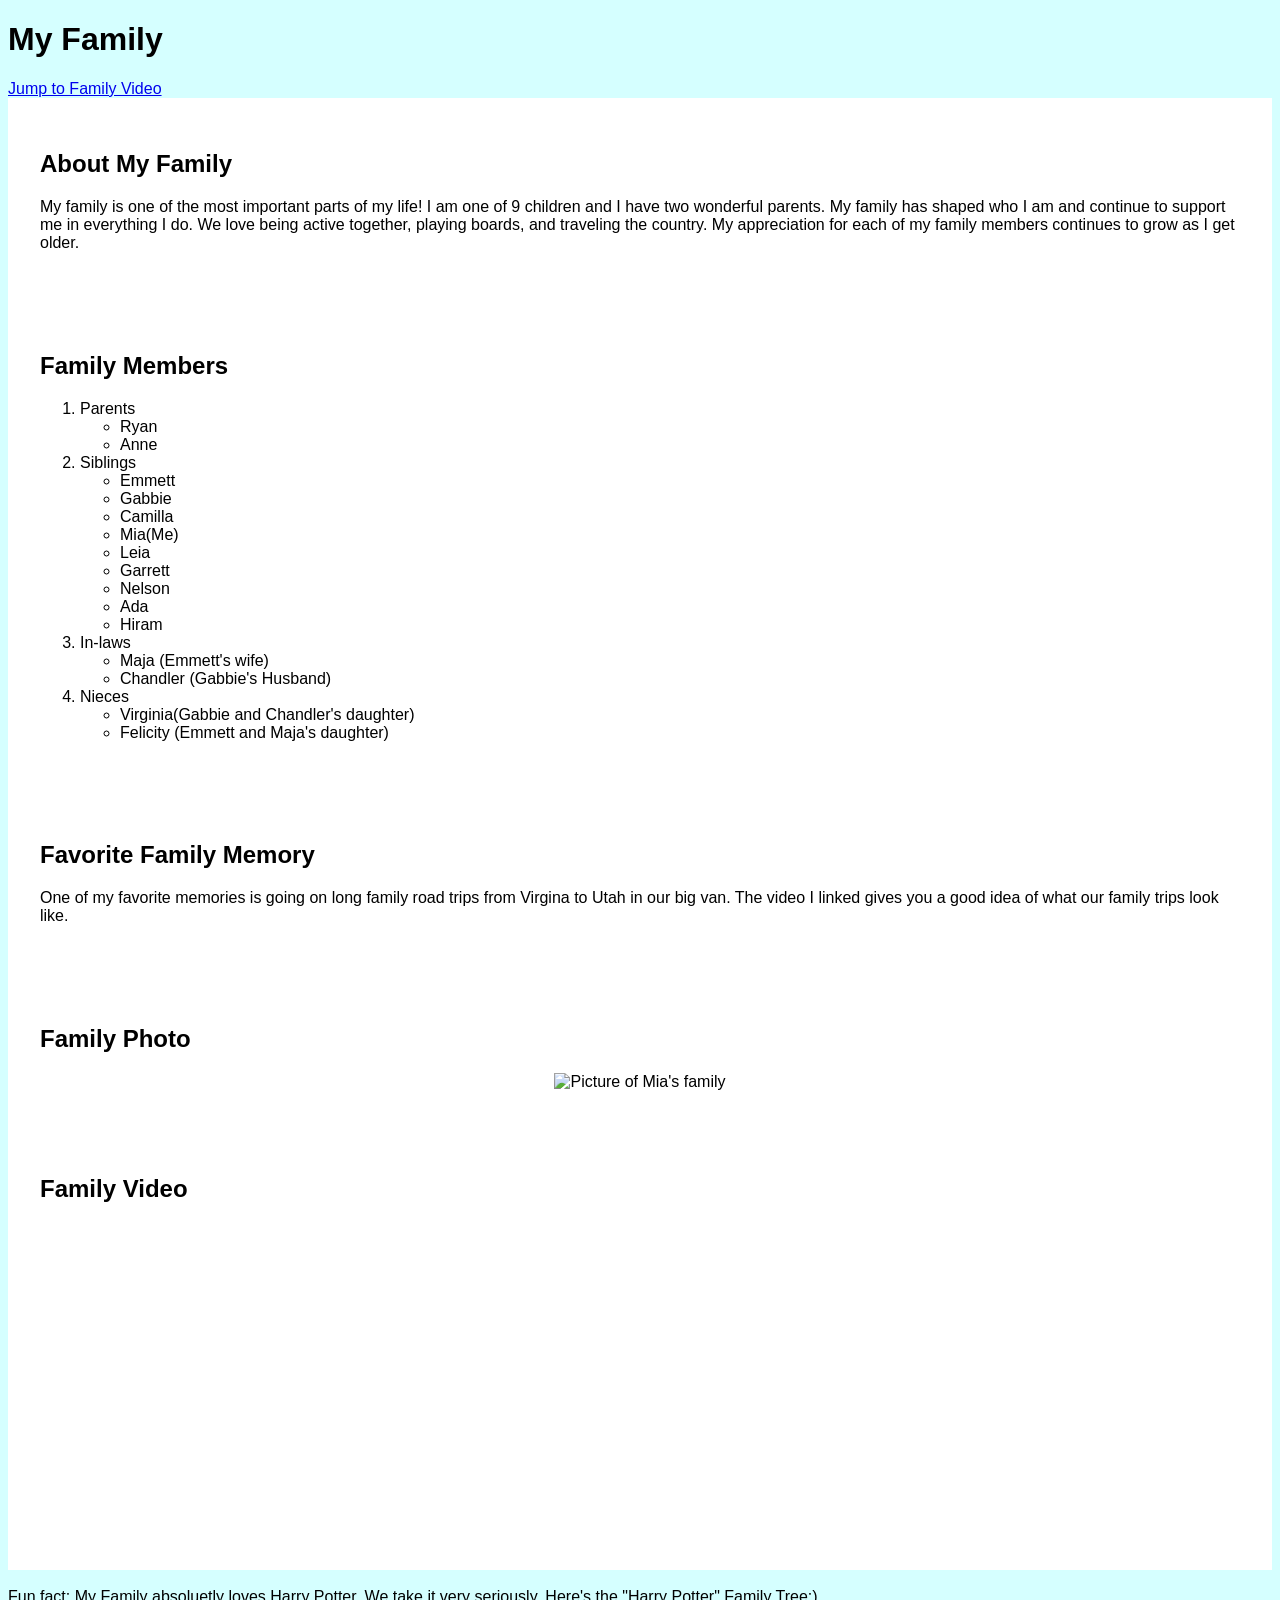
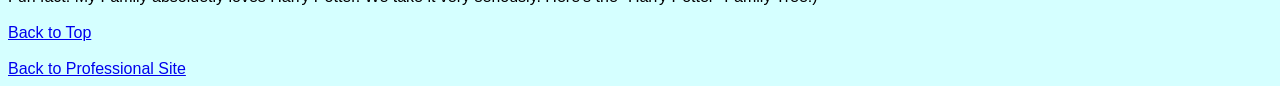
==== scratch.html @ c6ab6ef8 "fixed this" ====
<!DOCTYPE html>
<html lang="en">
<head>
    <meta charset="UTF-8">
    <title>My Family</title>
    <link rel="stylesheet" href="css/newsheet.css">
</head>

<body>

<h1 id="top">My Family</h1>

<a href="#video">Jump to Family Video</a>

<div class="section">
    <h2>About My Family</h2>
    <p>
        My family is one of the most important parts of my life! I am one of 9 children and I have two wonderful parents. My family has shaped who I am and continue to support me in everything I do. We love being active together, playing boards, and traveling the country. My appreciation for each of my family members continues to grow as I get older.
    </p>
</div>

<div class="section">
    <h2>Family Members</h2>
    <ol>
        <li>Parents
            <ul>
                <li>Ryan</li>
                <li>Anne</li>
            </ul>
        </li>
        <li>Siblings
            <ul>
                <li>Emmett</li>
                <li>Gabbie</li>
                <li>Camilla</li>
                <li>Mia(Me)</li>
                <li>Leia</li>
                <li>Garrett</li>
                <li>Nelson</li>
                <li>Ada</li>
                <li>Hiram</li>
              
            </ul>
            <li>In-laws
            <ul>
                <li>Maja (Emmett's wife)</li>
                <li>Chandler (Gabbie's Husband)</li>
        
              
            </ul>
        </li>
        <li>Nieces
            <ul>
                <li>Virginia(Gabbie and Chandler's daughter)</li>
                <li>Felicity (Emmett and Maja's daughter)</li>
                
            </ul>
        </li>
    </ol>
</div>

<div class="section">
    <h2>Favorite Family Memory</h2>
    <p>
        One of my favorite memories is going on long family road trips from Virgina to Utah in our big van. The video I linked gives you a good idea of what our family trips look like.
    </p>
</div>

<div class="section">
    <h2>Family Photo</h2>
    <div class="image"><img src="pictures/familypic.PNG" alt="Picture of Mia's family"></div>
</div>

<div class="section" id="video">
    <div class="video">
    <h2>Family Video</h2>
   <iframe width="560" height="315" src="https://www.youtube.com/embed/OXGKdV9_Ta8?si=sNH0I_c2I8GdVU2E" title="YouTube video player" frameborder="0" allow="accelerometer; autoplay; clipboard-write; encrypted-media; gyroscope; picture-in-picture; web-share" referrerpolicy="strict-origin-when-cross-origin" allowfullscreen></iframe>
    </div>
</div>
    <br>
    <pr> Fun fact: My Family absoluetly loves Harry Potter. We take it very seriously. Here's the "Harry Potter" Family Tree:) </pr>
    <div class='tableauPlaceholder' id='viz1776298238184' style='position: relative'><noscript><a href='#'><img alt=' ' src='https:&#47;&#47;public.tableau.com&#47;static&#47;images&#47;MH&#47;MH6585TB3&#47;1_rss.png' style='border: none' /></a></noscript><object class='tableauViz'  style='display:none;'><param name='host_url' value='https%3A%2F%2Fpublic.tableau.com%2F' /> <param name='embed_code_version' value='3' /> <param name='path' value='shared&#47;MH6585TB3' /> <param name='toolbar' value='yes' /><param name='static_image' value='https:&#47;&#47;public.tableau.com&#47;static&#47;images&#47;MH&#47;MH6585TB3&#47;1.png' /> <param name='animate_transition' value='yes' /><param name='display_static_image' value='yes' /><param name='display_spinner' value='yes' /><param name='display_overlay' value='yes' /><param name='display_count' value='yes' /><param name='language' value='en-US' /></object></div>                <script type='text/javascript'>                    var divElement = document.getElementById('viz1776298238184');                    var vizElement = divElement.getElementsByTagName('object')[0];                    vizElement.style.width='1010px';vizElement.style.height='827px';                    var scriptElement = document.createElement('script');                    scriptElement.src = 'https://public.tableau.com/javascripts/api/viz_v1.js';                    vizElement.parentNode.insertBefore(scriptElement, vizElement);                </script>
    
<br>
<a href="#top">Back to Top</a>

<br><br>
<a href="index.html">Back to Professional Site</a>

</body>
</html>
---- css/newsheet.css ----
body{
    background-color:#D5FFFF;
    font-family:'Franklin Gothic Medium', 'Arial Narrow', Arial, sans-serif
    
}
.image{
    text-align: center;
    
}
.image img {
    max-width: 70vw;
    height: auto;
}
.top{
     text-align: center;
    background-color: rgb(255,255,255);
    color: #C8032B;
    margin-bottom: 2em;
}
.section{
    background-color:rgb(255,255,255) ;
    color:#313537
    margin: 2em;
    padding: 2em;
}
.video iframe{
    display: block;
    margin: auto;
}
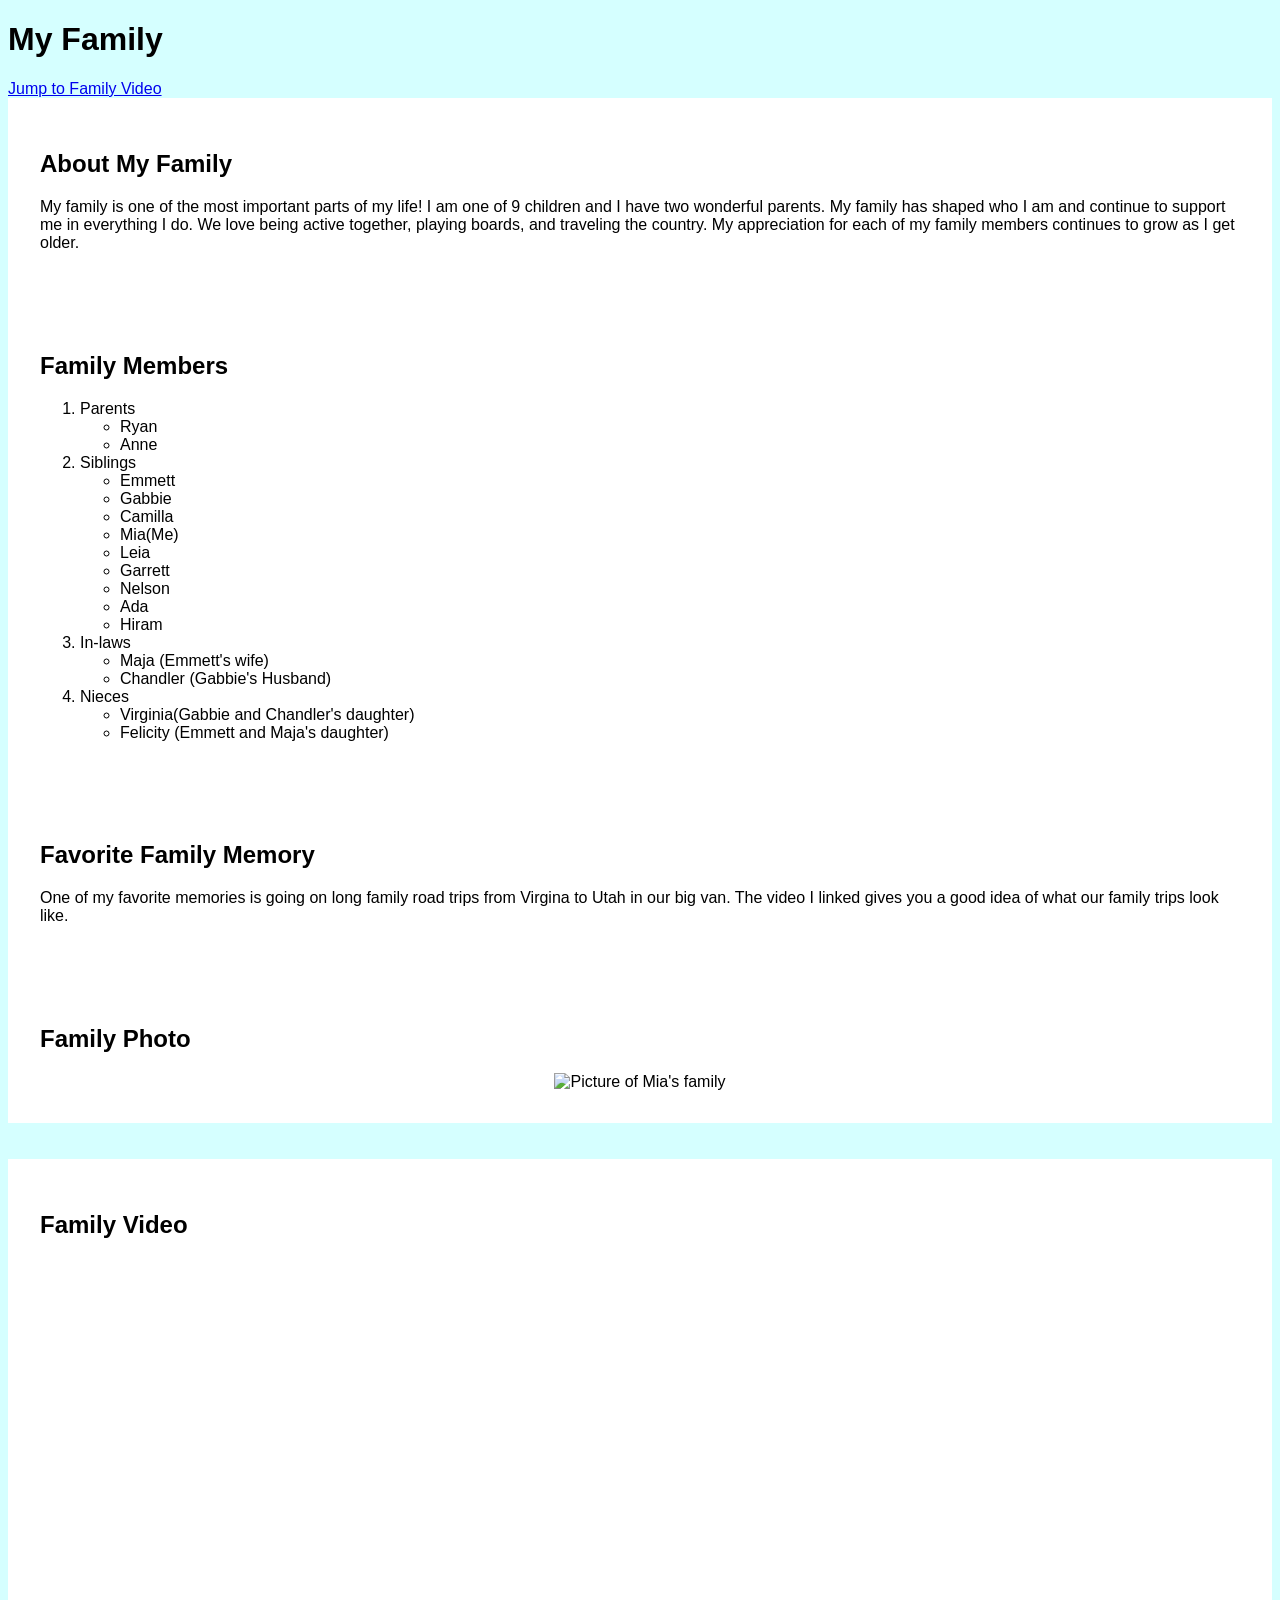
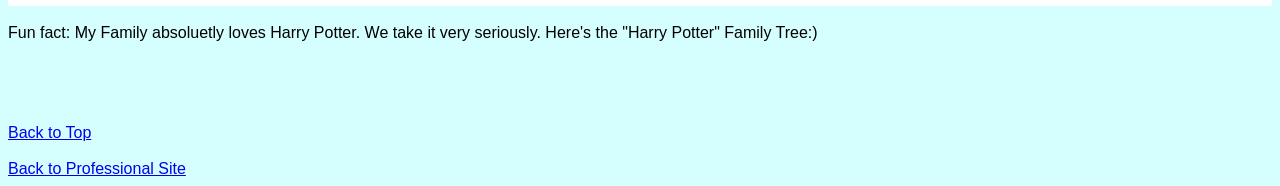
==== commit 8db958ca: "Update scratch.html" ====
--- a/scratch.html
+++ b/scratch.html
@@ -70,6 +70,8 @@
     <h2>Family Photo</h2>
     <div class="image"><img src="pictures/familypic.PNG" alt="Picture of Mia's family"></div>
 </div>
+    <br>
+    <br>
 
 <div class="section" id="video">
     <div class="video">
--- a/css/newsheet.css
+++ b/css/newsheet.css
@@ -26,4 +26,8 @@
 .video iframe{
     display: block;
     margin: auto;
-}+}
+.tableauPlaceholder{
+    margin: auto;
+    padding: 2em;
+}
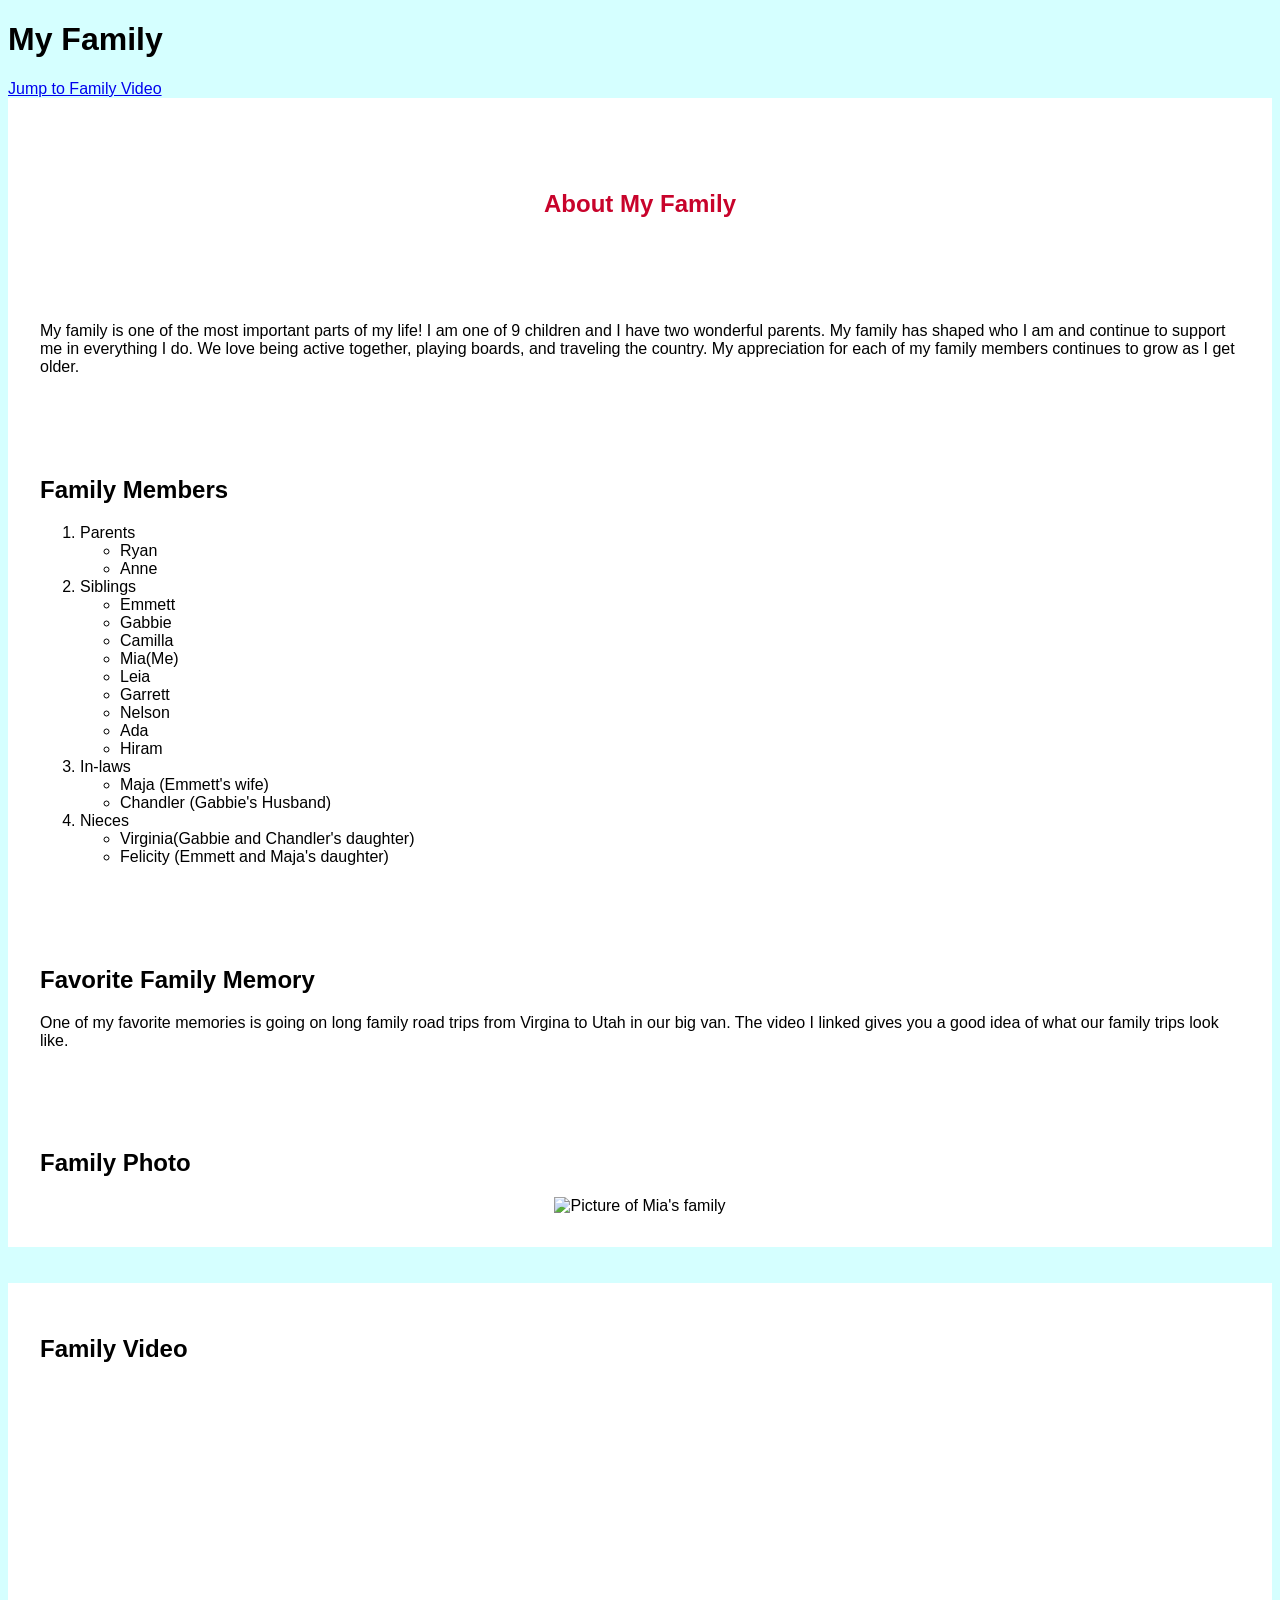
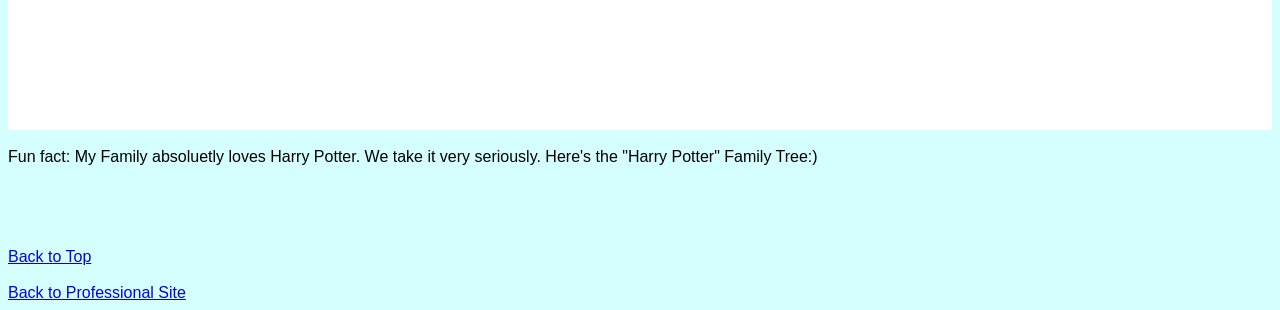
==== commit ad8b248d: "new header" ====
--- a/scratch.html
+++ b/scratch.html
@@ -13,7 +13,7 @@
 <a href="#video">Jump to Family Video</a>
 
 <div class="section">
-    <h2>About My Family</h2>
+    <h2 class="header-box">About My Family</h2>
     <p>
         My family is one of the most important parts of my life! I am one of 9 children and I have two wonderful parents. My family has shaped who I am and continue to support me in everything I do. We love being active together, playing boards, and traveling the country. My appreciation for each of my family members continues to grow as I get older.
     </p>
--- a/css/newsheet.css
+++ b/css/newsheet.css
@@ -31,3 +31,16 @@
     margin: auto;
     padding: 2em;
 }
+.header-box{
+    background-color:rgb(255,255,255);
+    color: #C8032B;
+    text-align: center;
+    top:0px;
+    margin: 2em 8em;
+    min-height: 3em;
+    z-index: 1;
+    font-weight: bolder;
+    padding: 0.5em;
+
+
+}
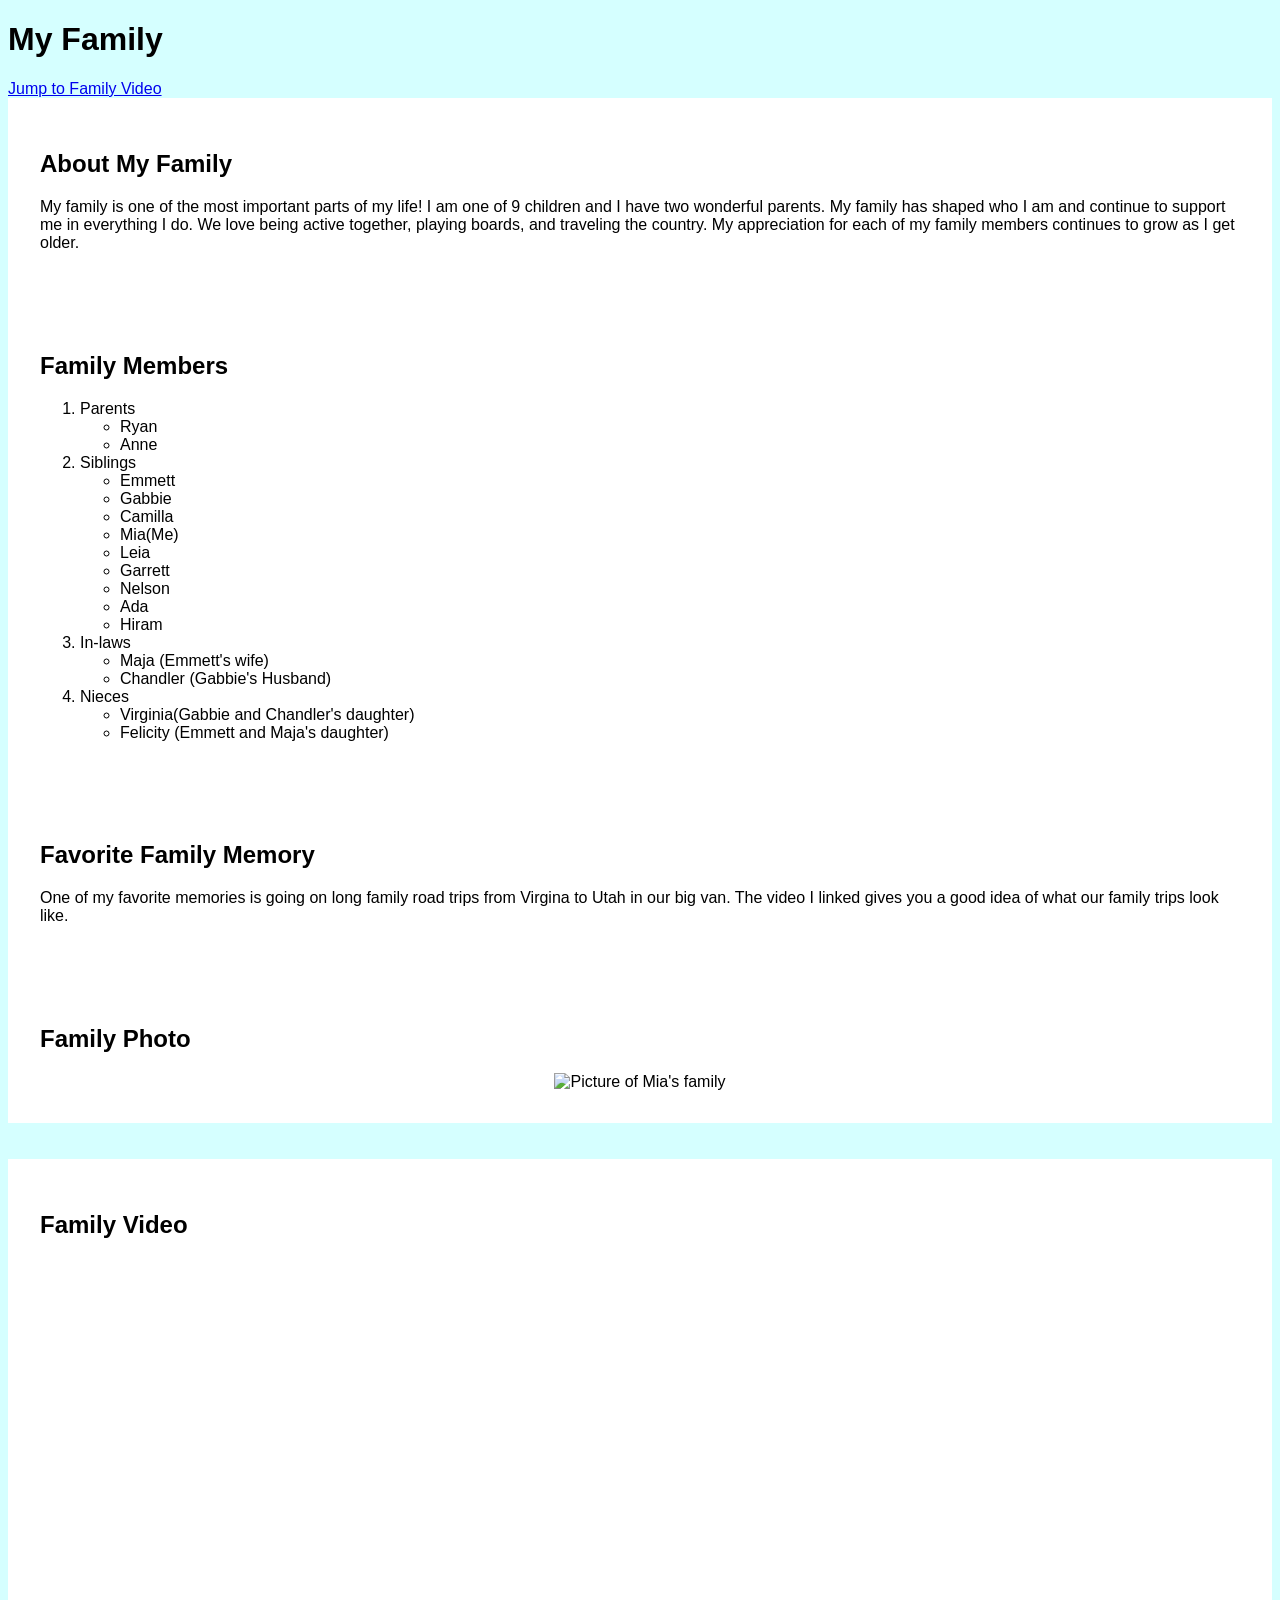
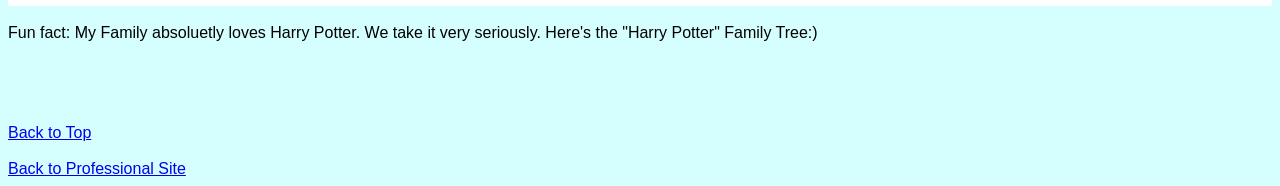
==== commit 2b86909b: "removed garbage" ====
--- a/scratch.html
+++ b/scratch.html
@@ -13,7 +13,7 @@
 <a href="#video">Jump to Family Video</a>
 
 <div class="section">
-    <h2 class="header-box">About My Family</h2>
+    <h2>About My Family</h2>
     <p>
         My family is one of the most important parts of my life! I am one of 9 children and I have two wonderful parents. My family has shaped who I am and continue to support me in everything I do. We love being active together, playing boards, and traveling the country. My appreciation for each of my family members continues to grow as I get older.
     </p>
--- a/css/newsheet.css
+++ b/css/newsheet.css
@@ -31,16 +31,3 @@
     margin: auto;
     padding: 2em;
 }
-.header-box{
-    background-color:rgb(255,255,255);
-    color: #C8032B;
-    text-align: center;
-    top:0px;
-    margin: 2em 8em;
-    min-height: 3em;
-    z-index: 1;
-    font-weight: bolder;
-    padding: 0.5em;
-
-
-}
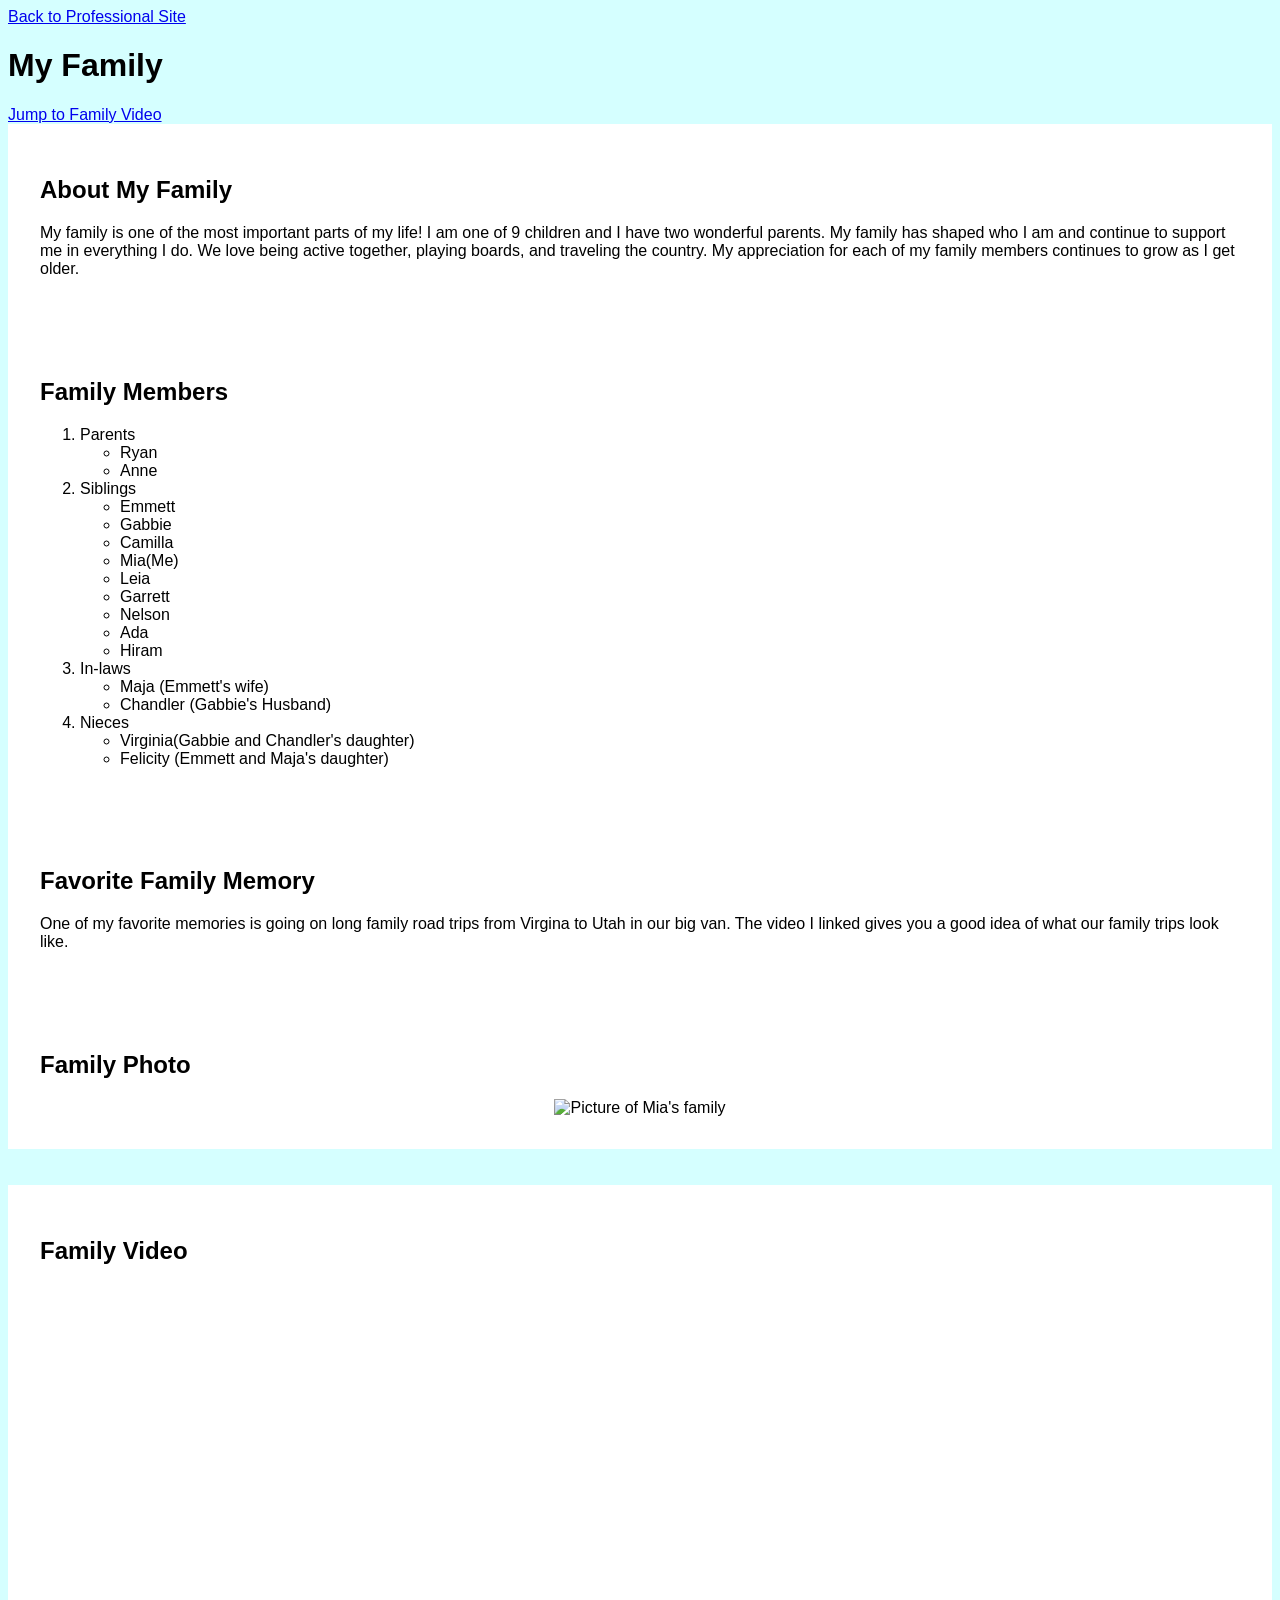
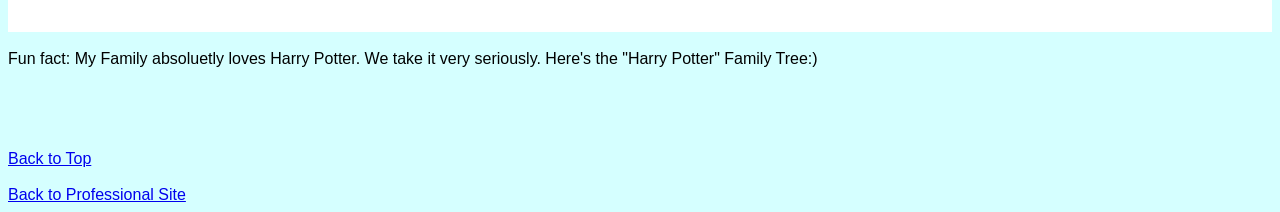
==== commit fc8138d4: "," ====
--- a/scratch.html
+++ b/scratch.html
@@ -1,5 +1,7 @@
 <!DOCTYPE html>
 <html lang="en">
+    
+<a href="index.html">Back to Professional Site</a>
 <head>
     <meta charset="UTF-8">
     <title>My Family</title>
--- a/css/newsheet.css
+++ b/css/newsheet.css
@@ -31,3 +31,10 @@
     margin: auto;
     padding: 2em;
 }
+
+.links a{
+    text-decoration:underline;
+    text-align: center;
+    color: #C8032B;
+    font-weight: bold;
+}
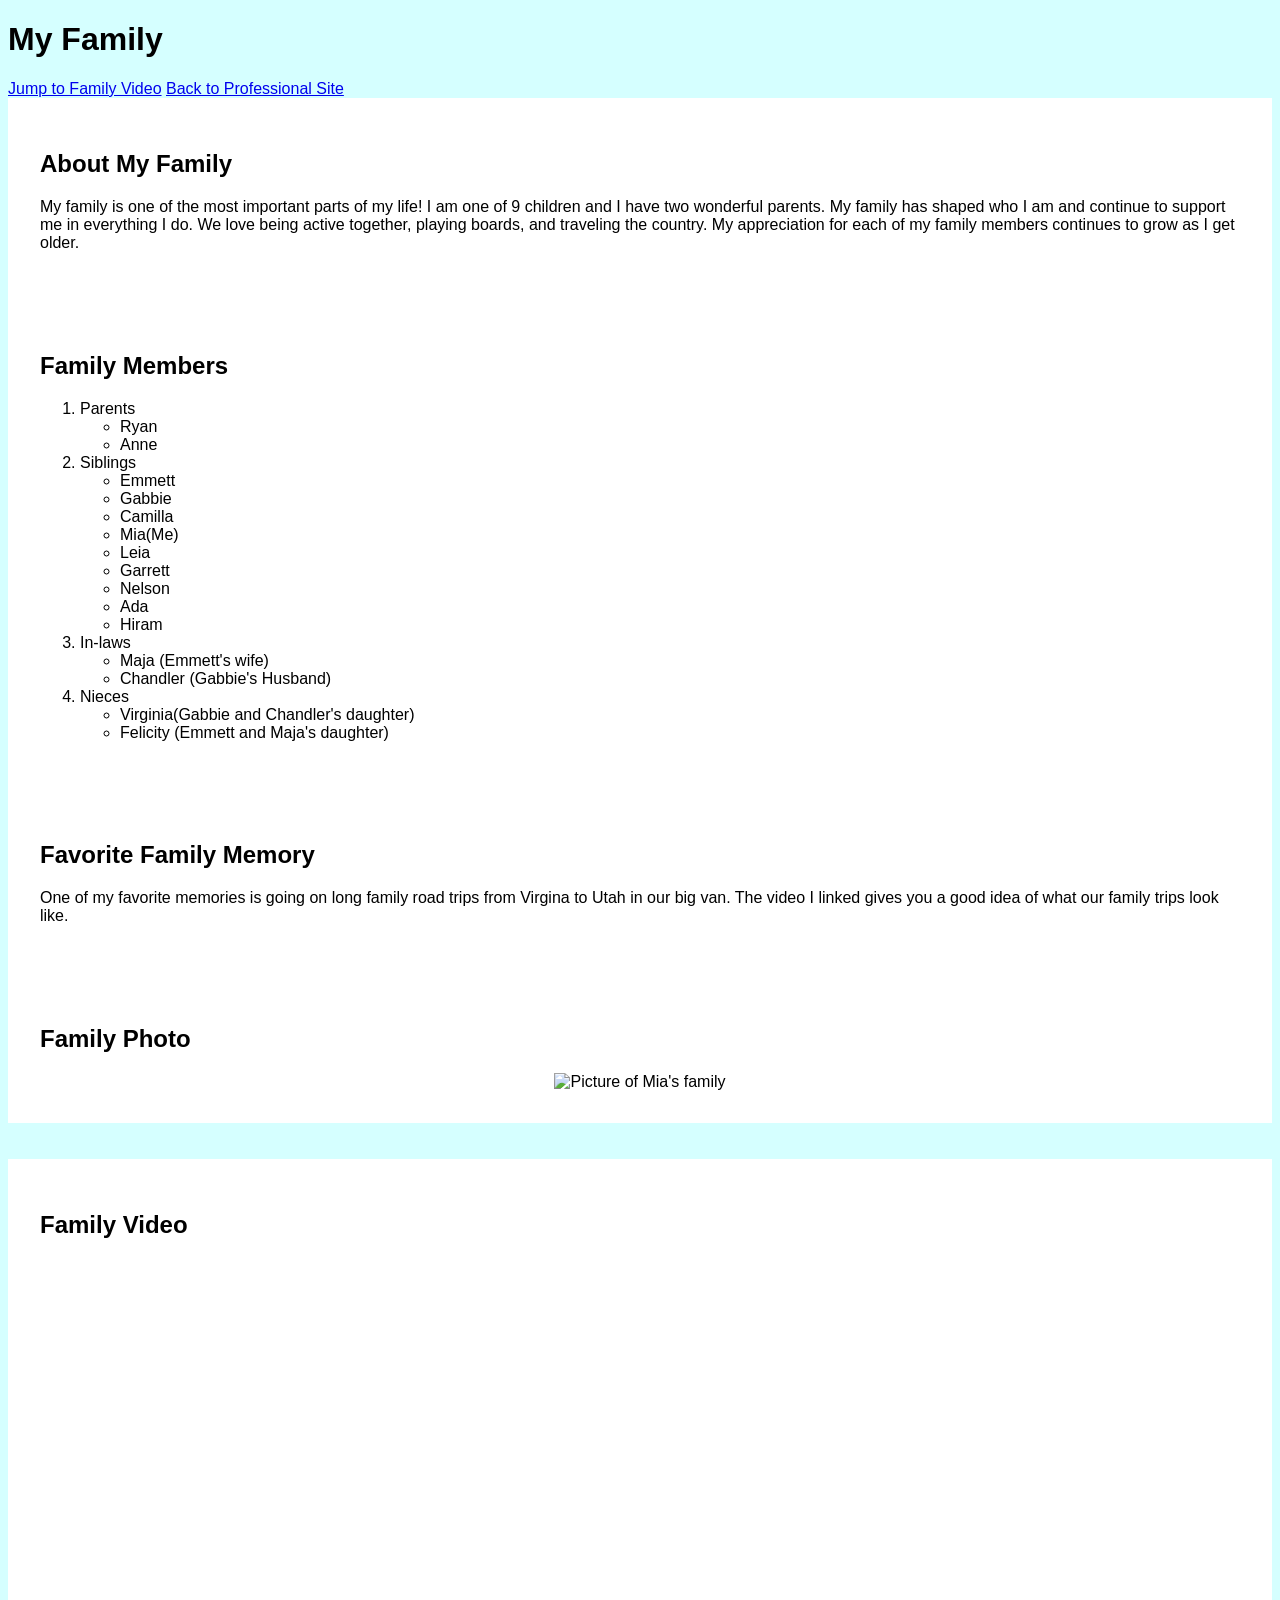
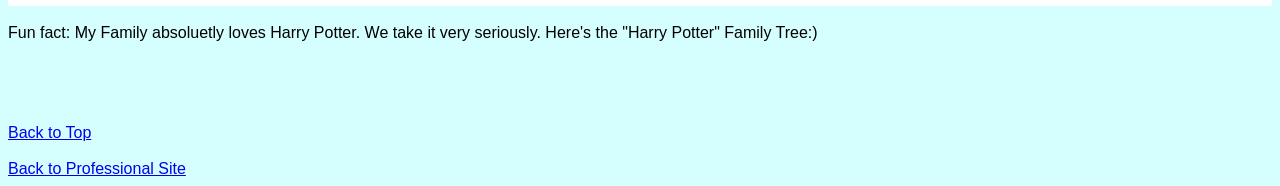
==== commit 3fdd47d2: "." ====
--- a/scratch.html
+++ b/scratch.html
@@ -1,7 +1,6 @@
 <!DOCTYPE html>
 <html lang="en">
     
-<a href="index.html">Back to Professional Site</a>
 <head>
     <meta charset="UTF-8">
     <title>My Family</title>
@@ -13,6 +12,7 @@
 <h1 id="top">My Family</h1>
 
 <a href="#video">Jump to Family Video</a>
+<a href="index.html">Back to Professional Site</a>
 
 <div class="section">
     <h2>About My Family</h2>
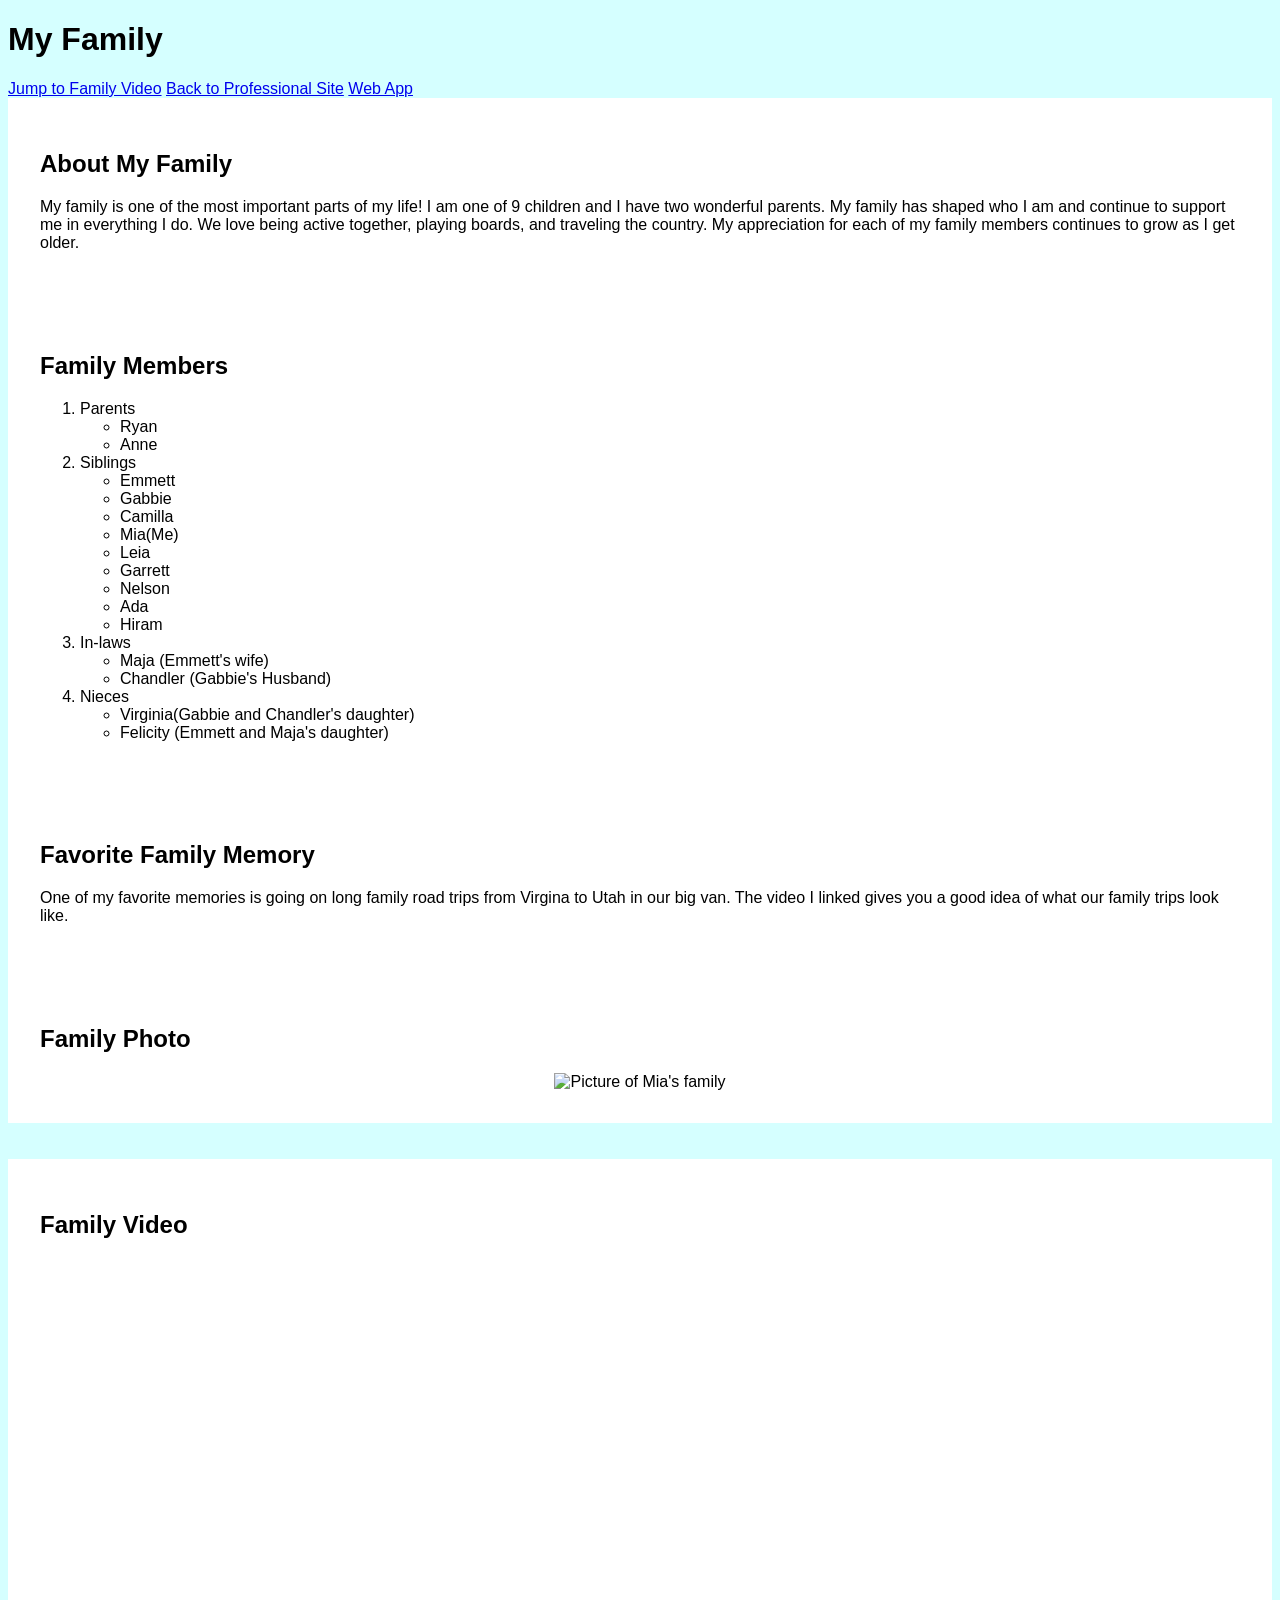
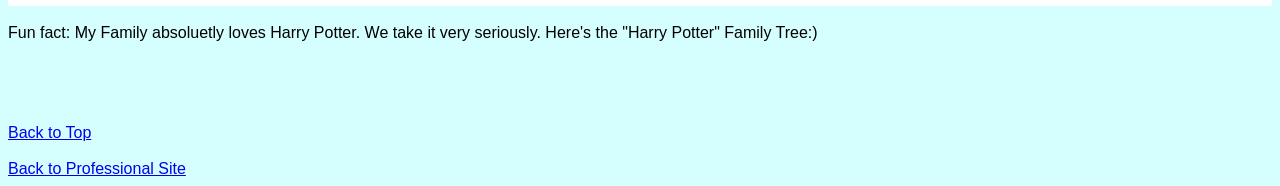
==== commit 0ddc859e: "Update scratch.html" ====
--- a/scratch.html
+++ b/scratch.html
@@ -13,6 +13,7 @@
 
 <a href="#video">Jump to Family Video</a>
 <a href="index.html">Back to Professional Site</a>
+<a href="game.html">Web App</a>
 
 <div class="section">
     <h2>About My Family</h2>
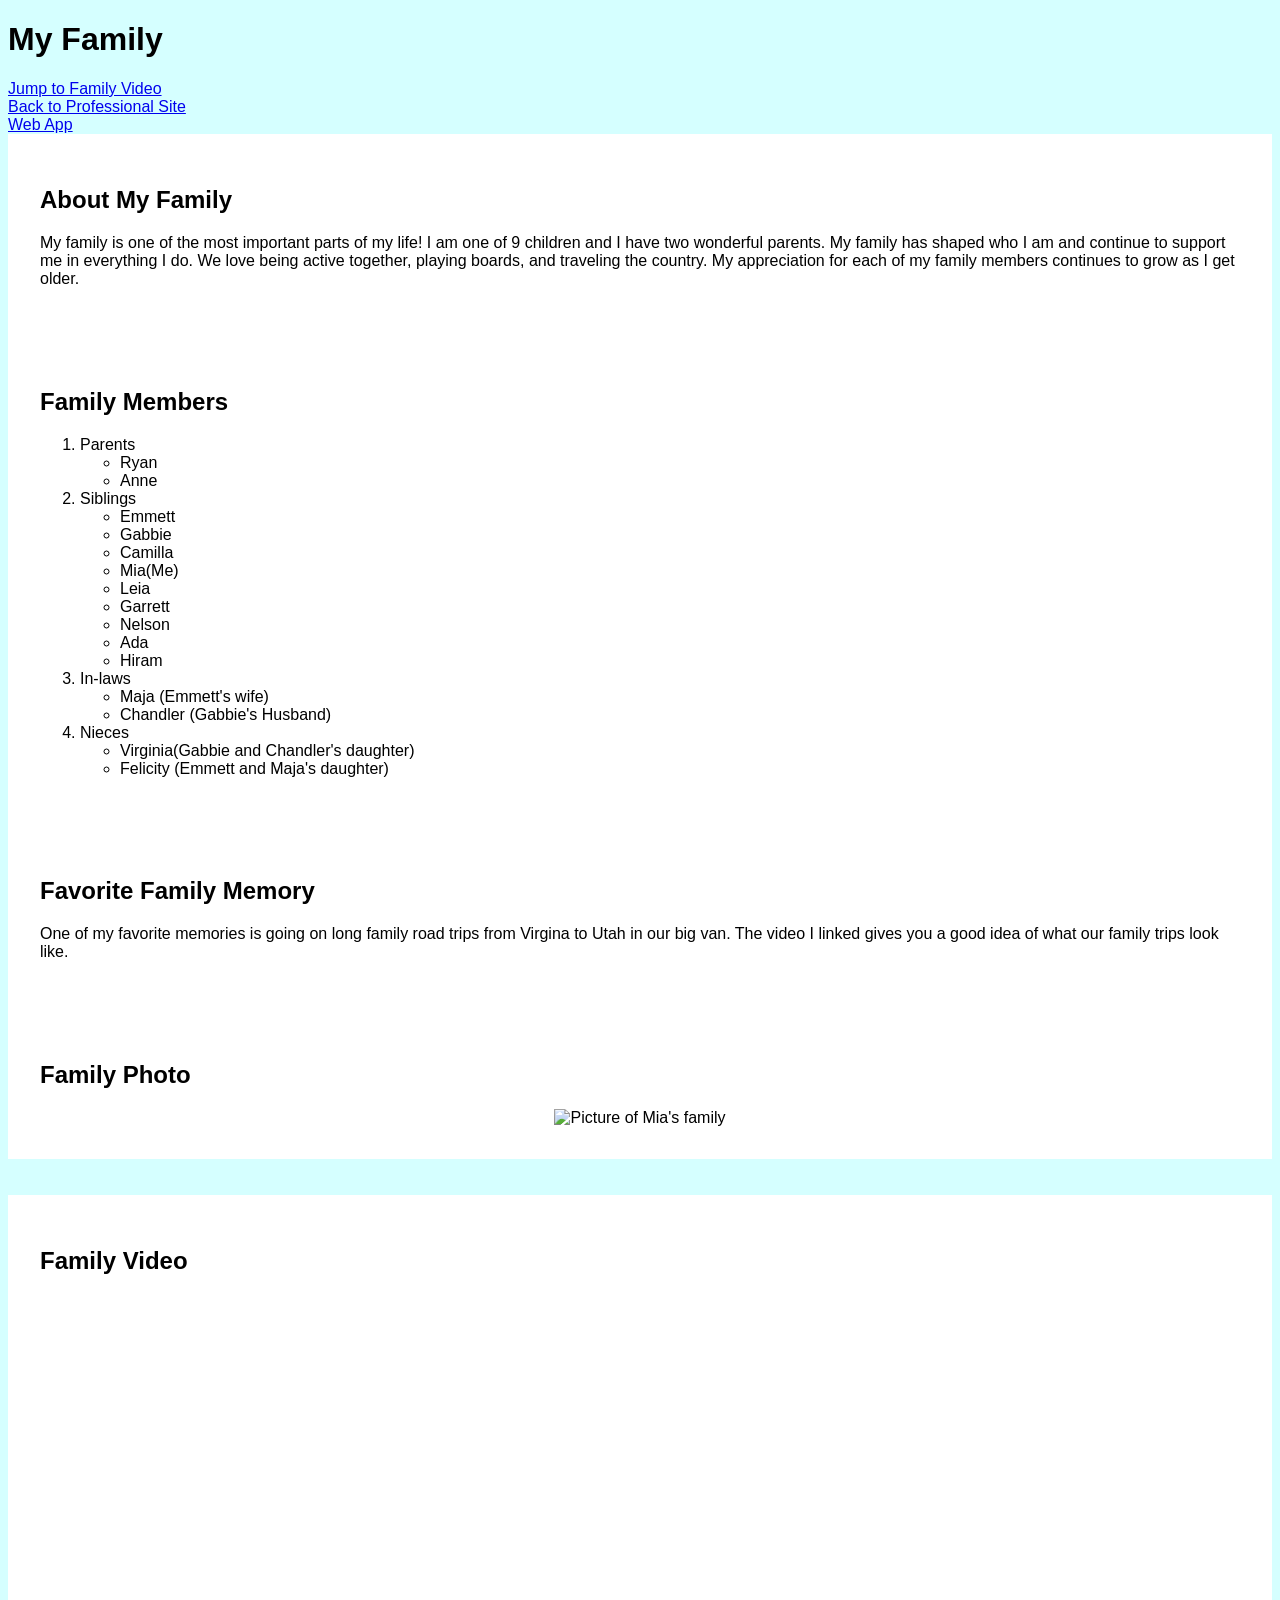
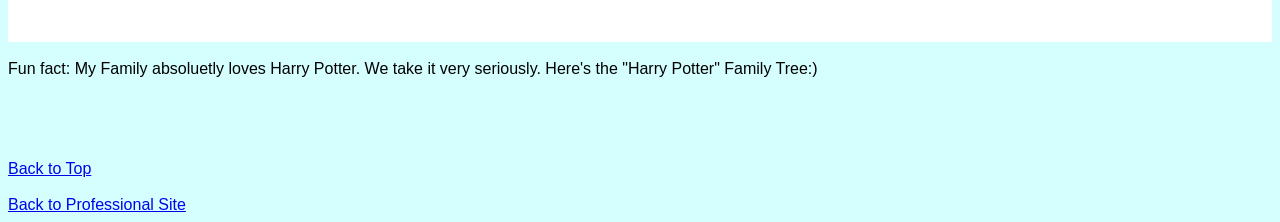
==== commit f1478d8e: "." ====
--- a/scratch.html
+++ b/scratch.html
@@ -12,7 +12,9 @@
 <h1 id="top">My Family</h1>
 
 <a href="#video">Jump to Family Video</a>
+    <br>
 <a href="index.html">Back to Professional Site</a>
+    <br>
 <a href="game.html">Web App</a>
 
 <div class="section">
--- a/css/newsheet.css
+++ b/css/newsheet.css
@@ -32,9 +32,3 @@
     padding: 2em;
 }
 
-.links a{
-    text-decoration:underline;
-    text-align: center;
-    color: #C8032B;
-    font-weight: bold;
-}
